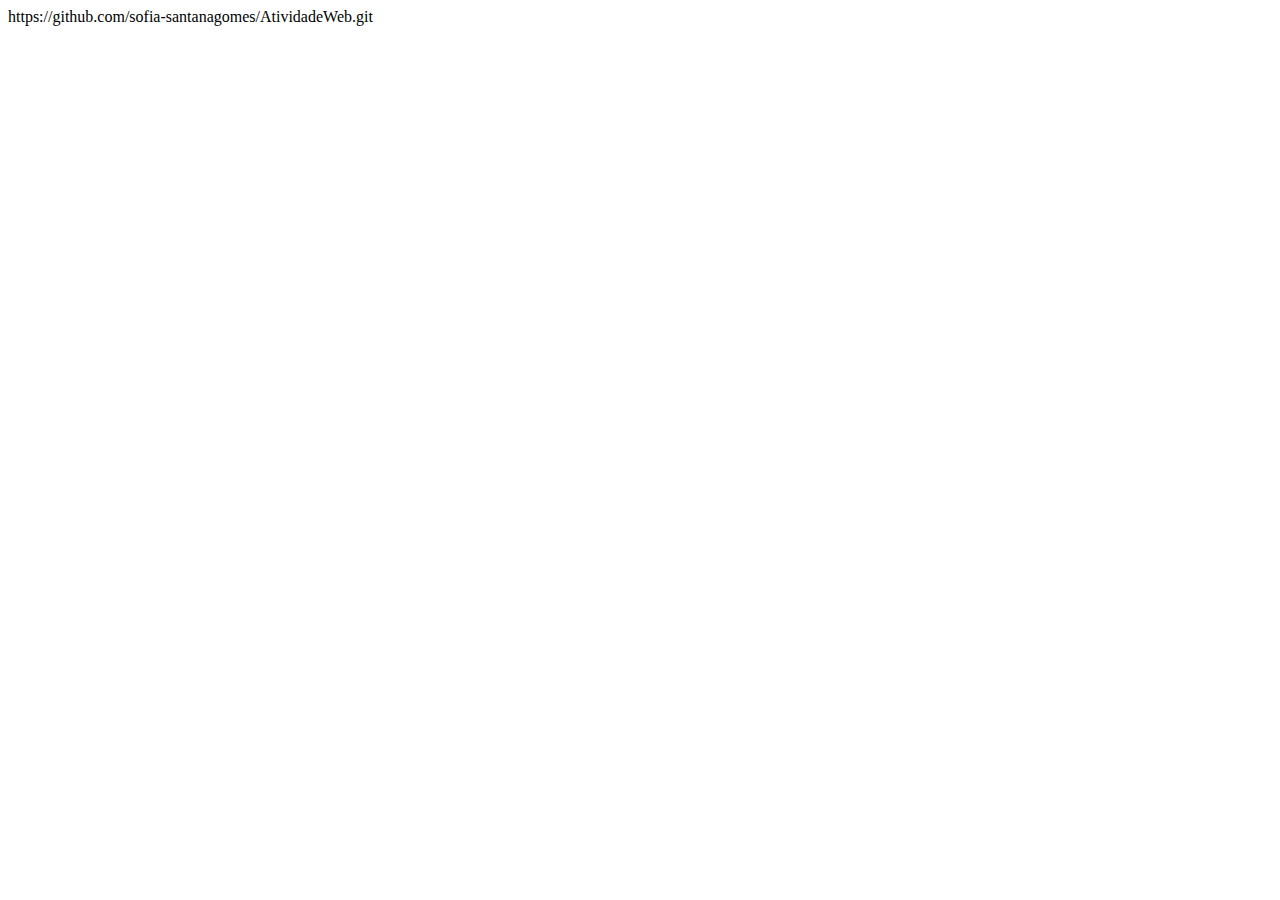
==== index.html @ 14e59627 "commit inicial" ====
<!DOCTYPE html>
<html lang="en">
<head>
    <meta charset="UTF-8">
    <meta http-equiv="X-UA-Compatible" content="IE=edge">
    <meta name="viewport" content="width=device-width, initial-scale=1.0">
    <title>Menu Horizontal</title>
</head>
<body>
    
</body>
</html>

https://github.com/sofia-santanagomes/AtividadeWeb.git
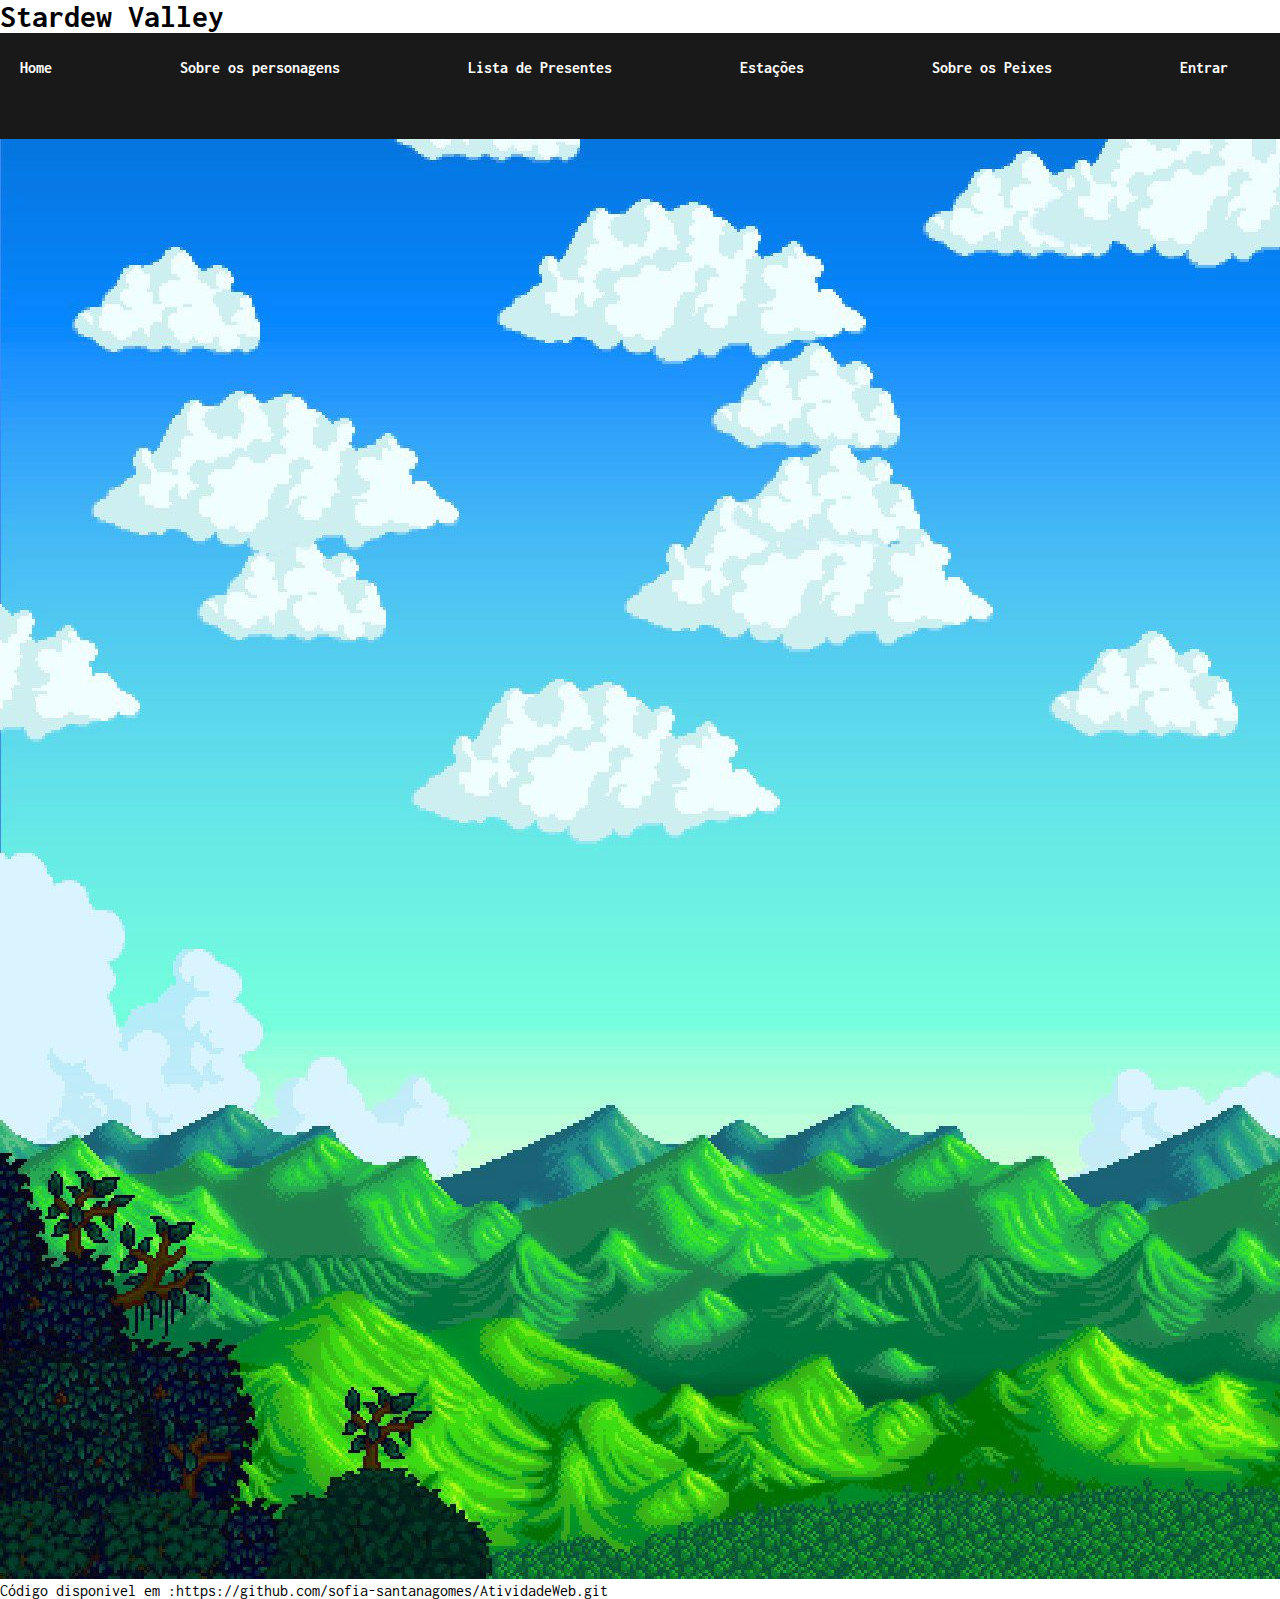
==== commit 2ede0b44: "colocando background img e arrumando o navbar" ====
--- a/index.html
+++ b/index.html
@@ -5,10 +5,30 @@
     <meta http-equiv="X-UA-Compatible" content="IE=edge">
     <meta name="viewport" content="width=device-width, initial-scale=1.0">
     <title>Menu Horizontal</title>
+    <link rel="stylesheet" href="css/estilo.css">
 </head>
 <body>
-    
+    <div class="cabecalho">
+    <h1>Stardew Valley</h1>
+    </div>
+   <nav id="menu-h">
+    <ul>
+        <li><a href="index.html">Home<a></li>
+            <li><a href="personagens.html" class="il">Sobre os personagens<a></li>
+            <li><a href="presentes.html" class="il">Lista de Presentes<a></li>
+            <li><a href="estacoes.html" class="il">Estações<a></li>
+            <li><a href="peixes.html" class="il">Sobre os Peixes<a></li>
+            <li><a href="login.html" class="il">Entrar<a></li>     
+    </ul>
+   </nav>
+   <main class="corpo">
+    <img src="img/background-img.jpg" alt="">
+   </main>
+   <footer class="rodape">
+
+   </footer>
+
 </body>
 </html>
 
-https://github.com/sofia-santanagomes/AtividadeWeb.git+Código disponivel em :https://github.com/sofia-santanagomes/AtividadeWeb.git--- a/css/estilo.css
+++ b/css/estilo.css
@@ -0,0 +1,45 @@
+@import url('https://fonts.googleapis.com/css2?family=Inconsolata&display=swap');
+
+*{
+	margin: 0 auto;
+	padding: 0;
+	box-sizing:	border-box;
+	font-family: 'Inconsolata', monospace;
+}
+
+#menu-h{
+	font-weight: bold;
+	background-color: rgb(26, 25, 25);
+}
+
+#menu-h ul{
+	max-width: 1300px;
+	list-style: none;
+	padding: 0;
+	
+}
+
+#menu-h ul li{
+	display: inline;
+	
+}
+
+#menu-h ul li a{
+	color: rgb(255, 255, 255);
+	padding: 20px ;
+	display: inline-block;
+	text-decoration: none;
+	transition: background.6s;
+	
+}
+
+#menu-h ul li a:hover{
+	background-color: rgb(186, 187, 202);
+	
+}
+
+#menu-h ul li:last-child a{
+	float: right;
+	background-color:rgb(255, 255, 255);
+
+}
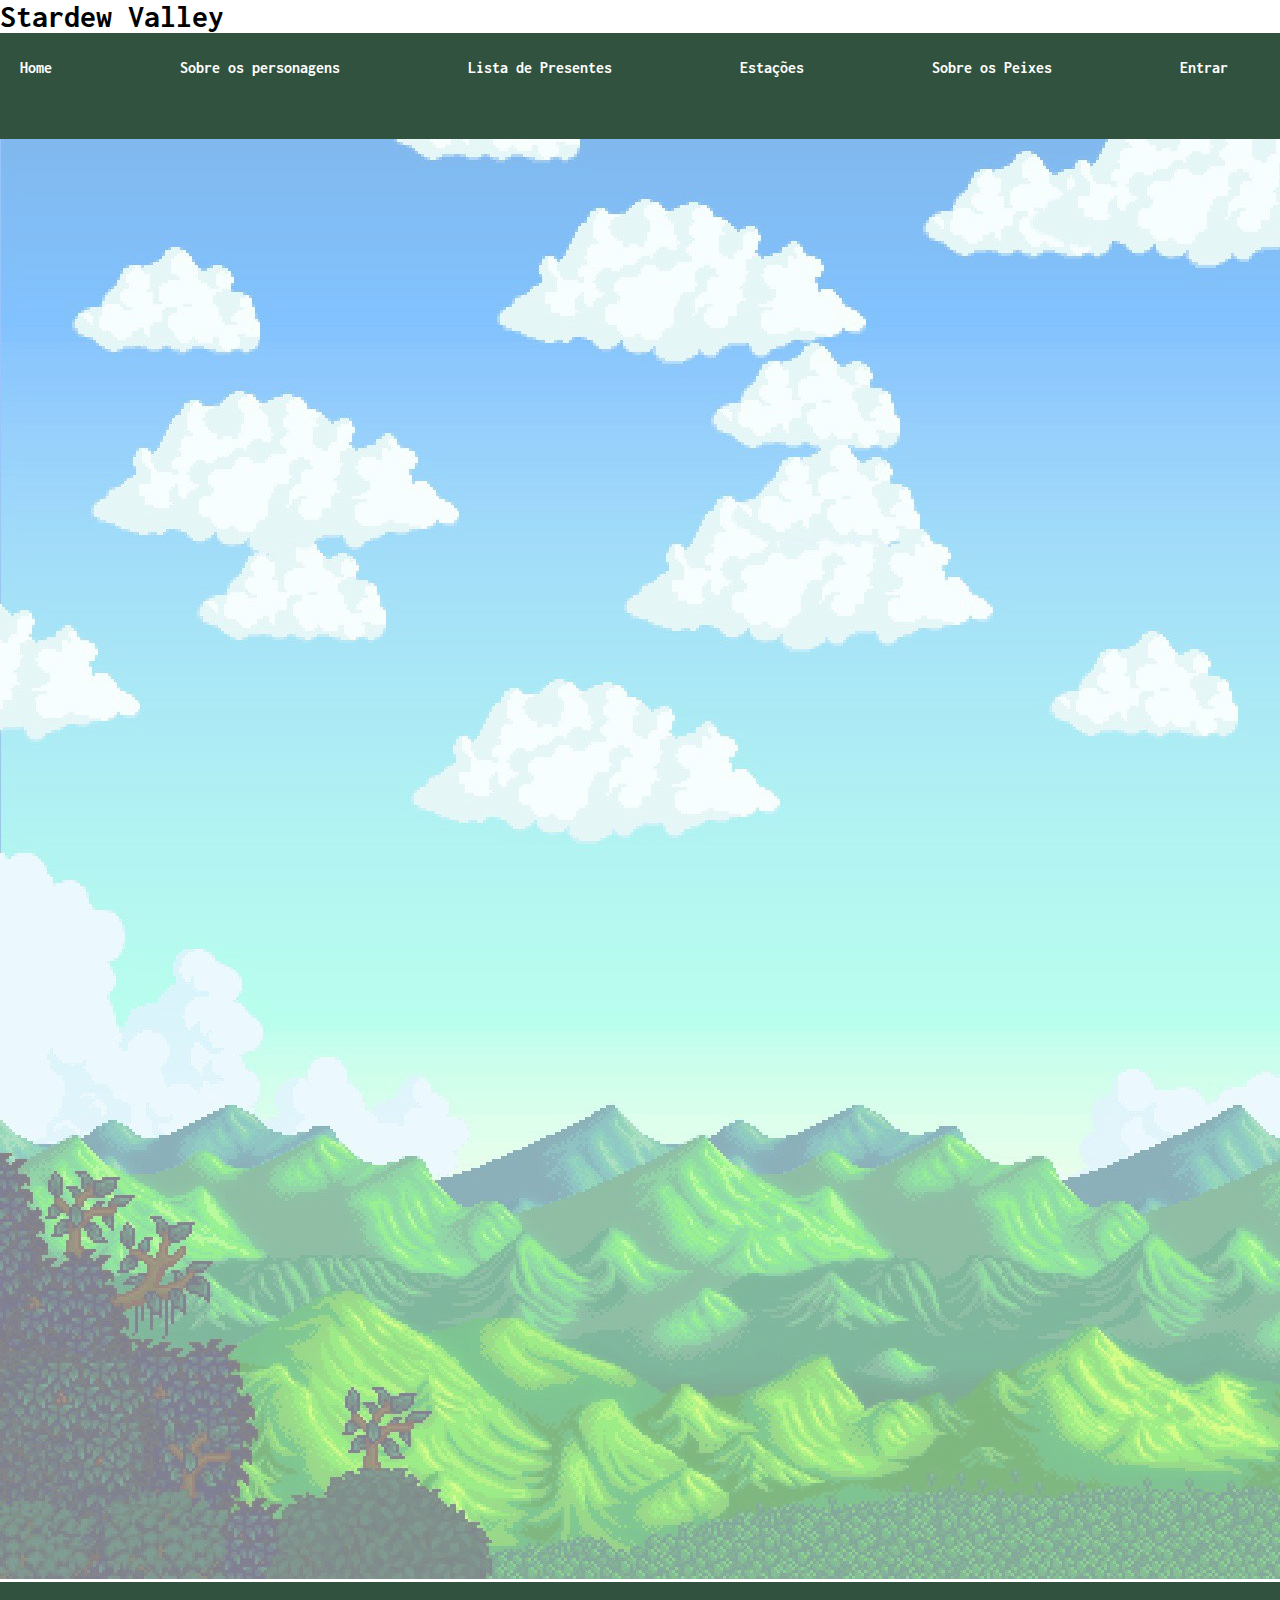
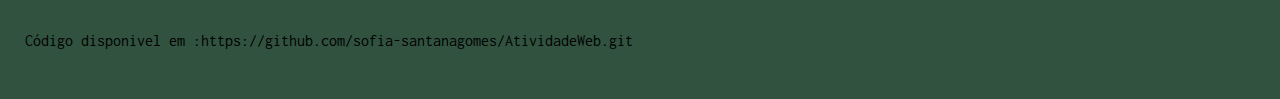
==== commit c4f59f72: "arrumando img de fundo" ====
--- a/index.html
+++ b/index.html
@@ -8,27 +8,28 @@
     <link rel="stylesheet" href="css/estilo.css">
 </head>
 <body>
+    <div class="container">
     <div class="cabecalho">
-    <h1>Stardew Valley</h1>
+        <h1>Stardew Valley</h1>
     </div>
-   <nav id="menu-h">
-    <ul>
-        <li><a href="index.html">Home<a></li>
+    <nav id="menu-h">
+        <ul>
+            <li><a href="index.html">Home<a></li>
             <li><a href="personagens.html" class="il">Sobre os personagens<a></li>
             <li><a href="presentes.html" class="il">Lista de Presentes<a></li>
             <li><a href="estacoes.html" class="il">Estações<a></li>
             <li><a href="peixes.html" class="il">Sobre os Peixes<a></li>
             <li><a href="login.html" class="il">Entrar<a></li>     
-    </ul>
-   </nav>
-   <main class="corpo">
-    <img src="img/background-img.jpg" alt="">
-   </main>
+        </ul>
+    </nav>
+    <main class="corpo">
+        <img src="img/background-img.jpg" id="imagem-de-fundo">
+    </main>
+   </div>
    <footer class="rodape">
 
+    Código disponivel em :https://github.com/sofia-santanagomes/AtividadeWeb.git
    </footer>
 
 </body>
-</html>
-
-Código disponivel em :https://github.com/sofia-santanagomes/AtividadeWeb.git+</html>--- a/css/estilo.css
+++ b/css/estilo.css
@@ -9,7 +9,7 @@
 
 #menu-h{
 	font-weight: bold;
-	background-color: rgb(26, 25, 25);
+	background-color: rgb(49, 82, 63);
 }
 
 #menu-h ul{
@@ -29,17 +29,31 @@
 	padding: 20px ;
 	display: inline-block;
 	text-decoration: none;
-	transition: background.6s;
+	transition: background.30s;
 	
 }
 
 #menu-h ul li a:hover{
-	background-color: rgb(186, 187, 202);
+	background-color: rgb(77, 133, 100);
 	
 }
 
 #menu-h ul li:last-child a{
-	float: right;
-	background-color:rgb(255, 255, 255);
+	align-items: right;
+	background-color:rgb(49, 82, 63);
 
 }
+.rodape {  
+	align-items: center;
+	order: 4;  
+	padding: 50px 25px 50px;
+	width: 100%;  
+	display: flex;  
+	background-color: rgb(49, 82, 63);
+	opacity: 100%;
+}
+
+#imagem-de-fundo{
+	opacity: 50%;
+	width: 1832	px;
+}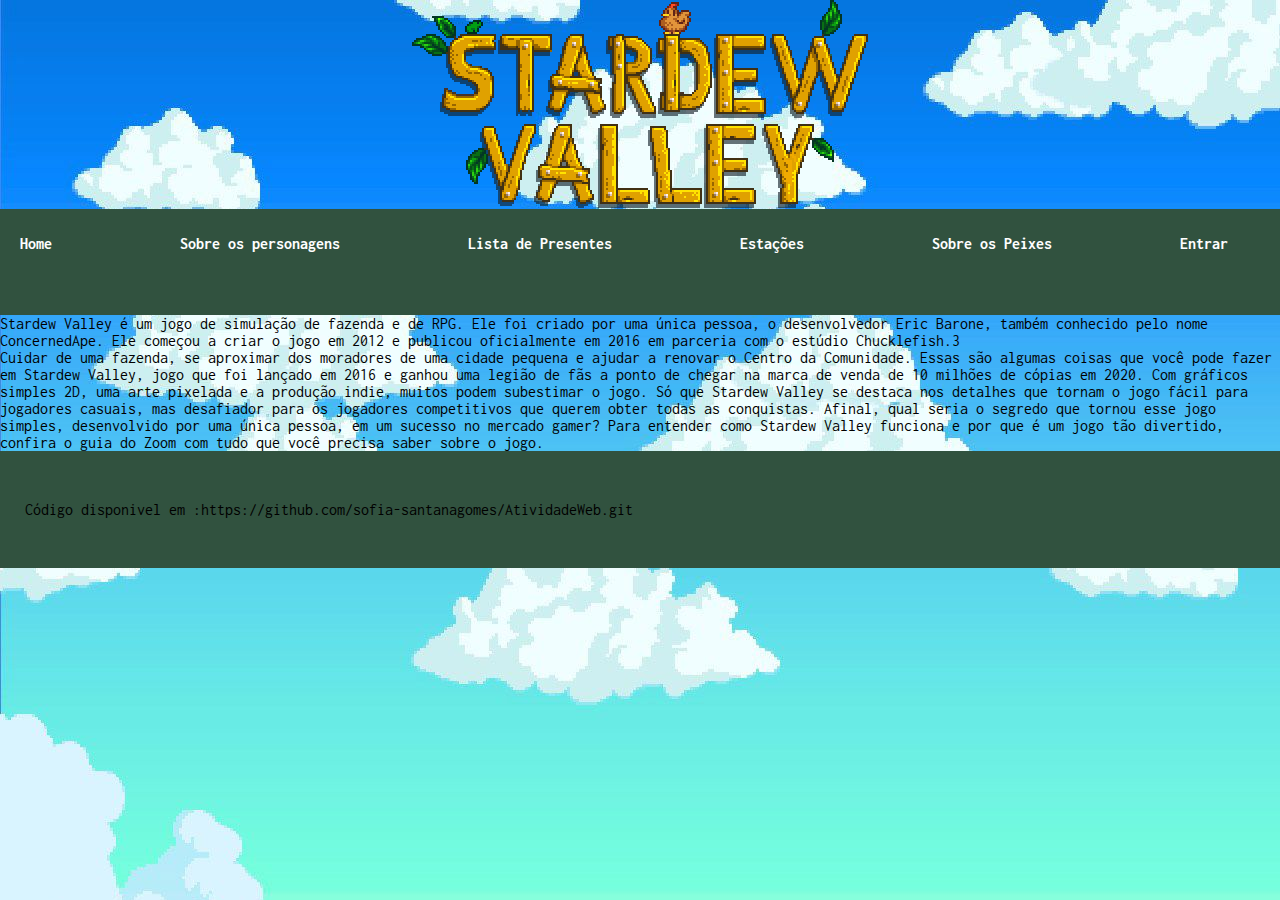
==== commit c25d8548: "arrumando o navbar com a pasta pages" ====
--- a/index.html
+++ b/index.html
@@ -4,32 +4,39 @@
     <meta charset="UTF-8">
     <meta http-equiv="X-UA-Compatible" content="IE=edge">
     <meta name="viewport" content="width=device-width, initial-scale=1.0">
-    <title>Menu Horizontal</title>
+    <title>Stardew Valley </title>
     <link rel="stylesheet" href="css/estilo.css">
-</head>
-<body>
-    <div class="container">
-    <div class="cabecalho">
-        <h1>Stardew Valley</h1>
-    </div>
-    <nav id="menu-h">
-        <ul>
-            <li><a href="index.html">Home<a></li>
-            <li><a href="personagens.html" class="il">Sobre os personagens<a></li>
-            <li><a href="presentes.html" class="il">Lista de Presentes<a></li>
-            <li><a href="estacoes.html" class="il">Estações<a></li>
-            <li><a href="peixes.html" class="il">Sobre os Peixes<a></li>
-            <li><a href="login.html" class="il">Entrar<a></li>     
-        </ul>
-    </nav>
-    <main class="corpo">
-        <img src="img/background-img.jpg" id="imagem-de-fundo">
-    </main>
-   </div>
-   <footer class="rodape">
+    </head>
+    <body>
+        <div class="container">
+        <header class="cabecalho">
+            <img src="img/Main_Logo.png" id="main-logo" alt="Stardew Valley na estilização da fonte do jogo">
+        </header>
+        <nav id="menu-h">
+            <ul>
+                <li><a href="index.html">Home<a></li>
+                <li><a href="pages/personagens.html" class="il">Sobre os personagens<a></li>
+                <li><a href="pages/presentes.html" class="il">Lista de Presentes<a></li>
+                <li><a href="pages/estacoes.html" class="il">Estações<a></li>
+                <li><a href="pages/peixes.html" class="il">Sobre os Peixes<a></li>
+                <li><a href="pages/login.html" class="il">Entrar<a></li>     
+            </ul>
+        </nav>
+        <main class="corpo">
+            <p>Stardew Valley é um jogo de simulação de fazenda e de RPG. Ele foi criado por uma única pessoa, o desenvolvedor Eric Barone, também conhecido pelo nome ConcernedApe. Ele começou a criar o jogo em 2012 e publicou oficialmente em 2016 em parceria com o estúdio Chucklefish.3</p>
+            <p>Cuidar de uma fazenda, se aproximar dos moradores de uma cidade pequena e ajudar a renovar o Centro da Comunidade. Essas são algumas coisas que você pode fazer em Stardew Valley, jogo que foi lançado em 2016 e ganhou uma legião de fãs a ponto de chegar na marca de venda de 10 milhões de cópias em 2020.
 
-    Código disponivel em :https://github.com/sofia-santanagomes/AtividadeWeb.git
-   </footer>
+                Com gráficos simples 2D, uma arte pixelada e a produção indie, muitos podem subestimar o jogo. Só que Stardew Valley se destaca nos detalhes que tornam o jogo fácil para jogadores casuais, mas desafiador para os jogadores competitivos que querem obter todas as conquistas.
+                
+                Afinal, qual seria o segredo que tornou esse jogo simples, desenvolvido por uma única pessoa, em um sucesso no mercado gamer? Para entender como Stardew Valley funciona e por que é um jogo tão divertido, confira o guia do Zoom com tudo que você precisa saber sobre o jogo.</p>
+            
+            
+        </main>
+   
+        <footer class="rodape">
 
-</body>
+            Código disponivel em :https://github.com/sofia-santanagomes/AtividadeWeb.git
+        </footer>
+        </div>
+    </body>
 </html>--- a/css/estilo.css
+++ b/css/estilo.css
@@ -5,6 +5,16 @@
 	padding: 0;
 	box-sizing:	border-box;
 	font-family: 'Inconsolata', monospace;
+}
+body{
+	background-image: url("../img/background-img.jpg");
+	background-attachment: fixed;
+}
+
+#main-logo{
+	display: block;
+    margin-left: auto;
+    margin-right: auto;
 }
 
 #menu-h{
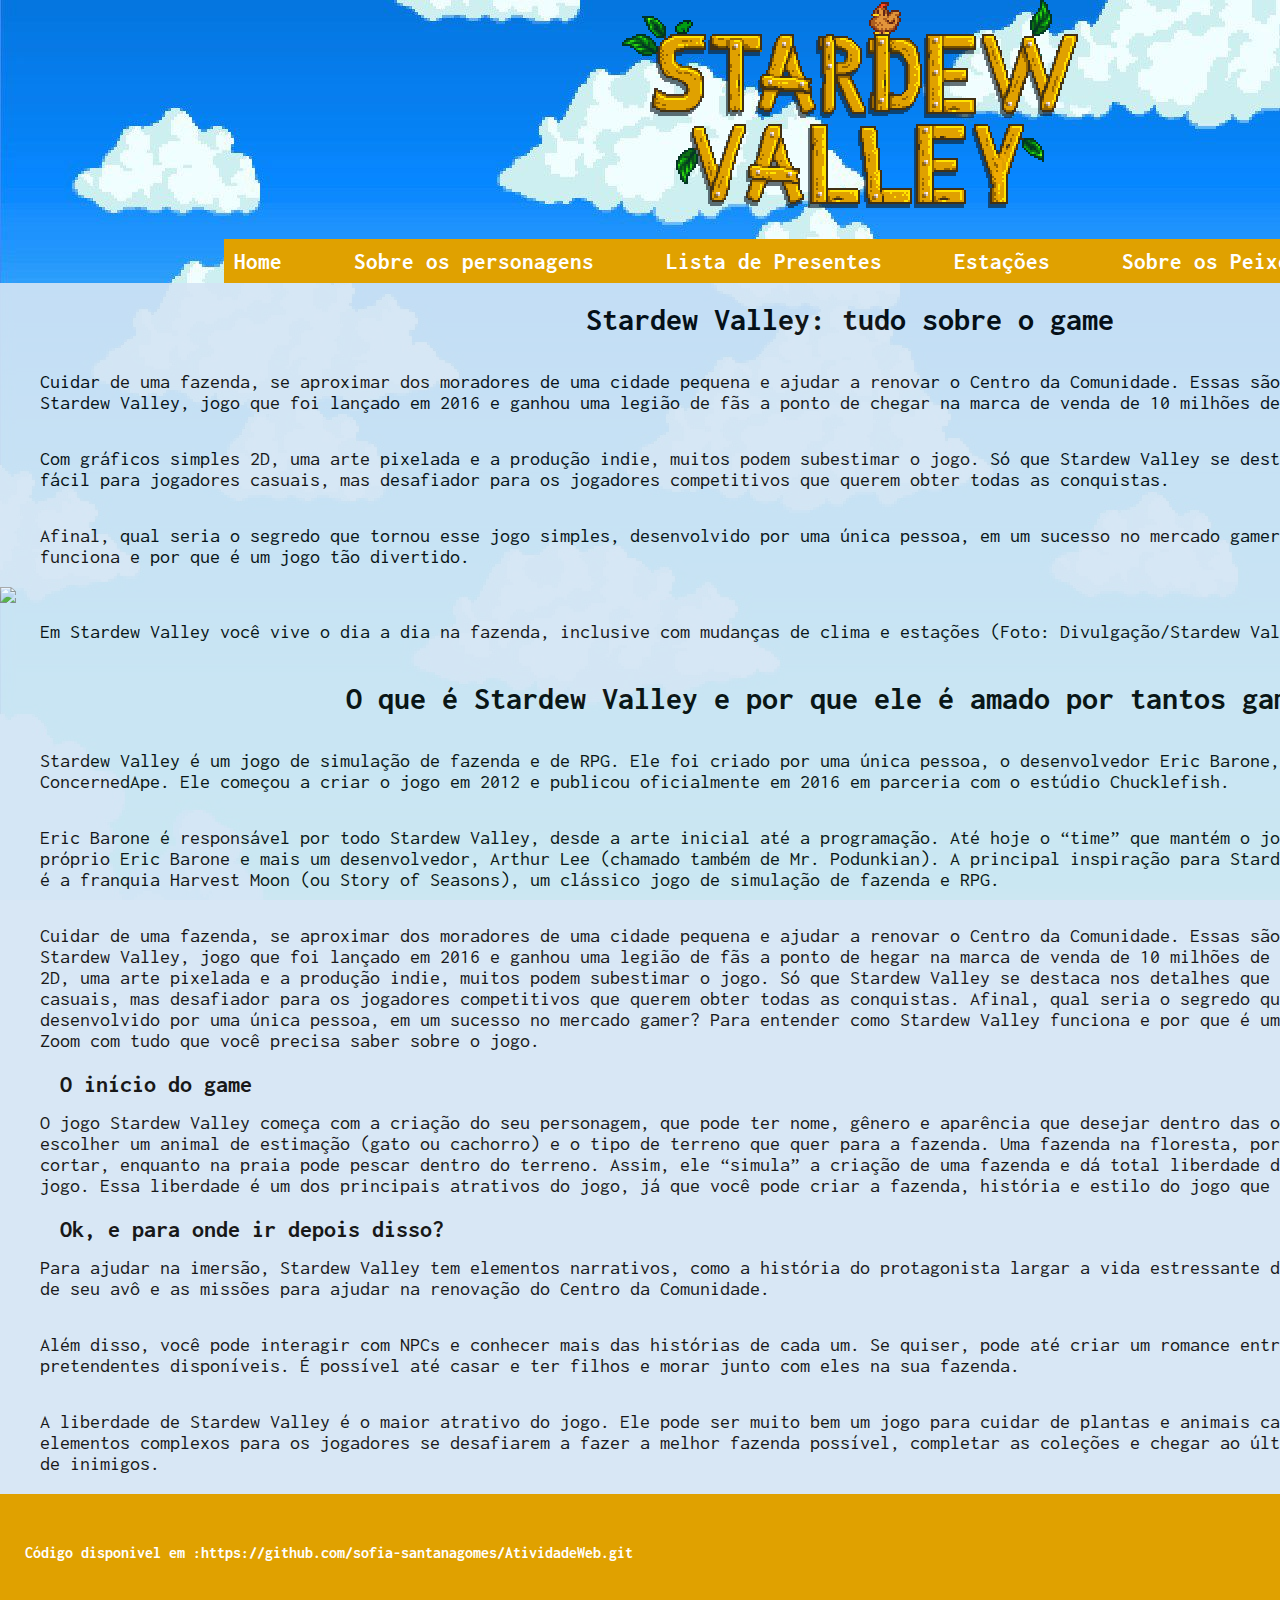
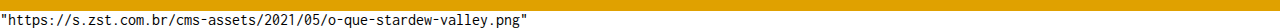
==== commit 9be6de70: "colocando texto na pagina e se batendo na img" ====
--- a/index.html
+++ b/index.html
@@ -11,32 +11,111 @@
         <div class="container">
         <header class="cabecalho">
             <img src="img/Main_Logo.png" id="main-logo" alt="Stardew Valley na estilização da fonte do jogo">
+            <nav id="menu-h">
+                <ul>
+                    <li><a href="index.html">Home<a></li>
+                    <li><a href="pages/personagens.html" >Sobre os personagens<a></li>
+                    <li><a href="pages/presentes.html" >Lista de Presentes<a></li>
+                    <li><a href="pages/estacoes.html" >Estações<a></li>
+                    <li><a href="pages/peixes.html" >Sobre os Peixes<a></li>
+                    <li><a href="pages/login.html" class="il">Entrar<a></li>     
+                </ul>
+            </nav>
+        
         </header>
-        <nav id="menu-h">
-            <ul>
-                <li><a href="index.html">Home<a></li>
-                <li><a href="pages/personagens.html" class="il">Sobre os personagens<a></li>
-                <li><a href="pages/presentes.html" class="il">Lista de Presentes<a></li>
-                <li><a href="pages/estacoes.html" class="il">Estações<a></li>
-                <li><a href="pages/peixes.html" class="il">Sobre os Peixes<a></li>
-                <li><a href="pages/login.html" class="il">Entrar<a></li>     
-            </ul>
-        </nav>
+        
+        
         <main class="corpo">
-            <p>Stardew Valley é um jogo de simulação de fazenda e de RPG. Ele foi criado por uma única pessoa, o desenvolvedor Eric Barone, também conhecido pelo nome ConcernedApe. Ele começou a criar o jogo em 2012 e publicou oficialmente em 2016 em parceria com o estúdio Chucklefish.3</p>
-            <p>Cuidar de uma fazenda, se aproximar dos moradores de uma cidade pequena e ajudar a renovar o Centro da Comunidade. Essas são algumas coisas que você pode fazer em Stardew Valley, jogo que foi lançado em 2016 e ganhou uma legião de fãs a ponto de chegar na marca de venda de 10 milhões de cópias em 2020.
+            <h1>Stardew Valley: tudo sobre o game</h1>
+            <p>Cuidar de uma fazenda, se aproximar dos moradores de uma cidade pequena e ajudar a 
+                renovar o Centro da Comunidade. Essas são algumas coisas que você pode fazer em 
+                Stardew Valley, jogo que foi lançado em 2016 e ganhou uma legião de fãs a ponto de 
+                chegar na marca de venda de 10 milhões de cópias em 2020.
+            </p>
+            <p>Com gráficos simples 2D, uma arte pixelada e a produção indie, muitos podem 
+                subestimar o jogo. Só que Stardew Valley se destaca nos detalhes que tornam o jogo 
+                fácil para jogadores casuais, mas desafiador para os jogadores competitivos que 
+                querem obter todas as conquistas.
+            </p>
+            <p>Afinal, qual seria o segredo que tornou esse jogo simples, desenvolvido por uma 
+                única pessoa, em um sucesso no mercado gamer? Para entender como Stardew Valley 
+                funciona e por que é um jogo tão divertido.
+            </p>
+            
+            <img src="https://criticalhits.com.br/wp-content/uploads/2021/05/Stardew-Valley-Screenshot_feature.jpg" id="imag" width="500">
+            
 
-                Com gráficos simples 2D, uma arte pixelada e a produção indie, muitos podem subestimar o jogo. Só que Stardew Valley se destaca nos detalhes que tornam o jogo fácil para jogadores casuais, mas desafiador para os jogadores competitivos que querem obter todas as conquistas.
+            <p>Em Stardew Valley você vive o dia a dia na fazenda, inclusive com mudanças de clima 
+                e estações (Foto: Divulgação/Stardew Valley)</p>
+
+            <h1>O que é Stardew Valley e por que ele é amado por tantos gamers?</h1>
+            <p>Stardew Valley é um jogo de simulação de fazenda e de RPG. Ele foi criado por uma 
+            única pessoa, o desenvolvedor Eric Barone, também conhecido pelo nome ConcernedApe. 
+            Ele começou a criar o jogo em 2012 e publicou oficialmente em 2016 em parceria com o 
+            estúdio Chucklefish.
+            </p>
+            <p>Eric Barone é responsável por todo Stardew Valley, desde a arte inicial até a 
+                programação. Até hoje o “time” que mantém o jogo e cria as atualizações consiste 
+                do próprio Eric Barone e mais um desenvolvedor, Arthur Lee (chamado também de 
+                Mr. Podunkian). A principal inspiração para Stardew Valley, segundo o próprio 
+                criador, é a franquia Harvest Moon (ou Story of Seasons), um clássico jogo de 
+                simulação de fazenda e RPG.
+            </p>
+            <p>Cuidar de uma fazenda, se aproximar dos moradores de uma cidade pequena e ajudar a 
+                renovar o Centro da Comunidade. Essas são algumas coisas que você pode fazer em 
+                Stardew Valley, jogo que foi lançado em 2016 e ganhou uma legião de fãs a ponto de 
+                hegar na marca de venda de 10 milhões de cópias em 2020.
+
+                Com gráficos simples 2D, uma arte pixelada e a produção indie, muitos podem 
+                subestimar o jogo. Só que Stardew Valley se destaca nos detalhes que tornam o jogo 
+                fácil para jogadores casuais, mas desafiador para os jogadores competitivos que 
+                querem obter todas as conquistas.
                 
-                Afinal, qual seria o segredo que tornou esse jogo simples, desenvolvido por uma única pessoa, em um sucesso no mercado gamer? Para entender como Stardew Valley funciona e por que é um jogo tão divertido, confira o guia do Zoom com tudo que você precisa saber sobre o jogo.</p>
-            
-            
+                Afinal, qual seria o segredo que tornou esse jogo simples, desenvolvido por uma 
+                única pessoa, em um sucesso no mercado gamer? Para entender como Stardew Valley 
+                funciona e por que é um jogo tão divertido, confira o guia do Zoom com tudo que você 
+                precisa saber sobre o jogo.</p>
+                
+            <h2>O início do game</h2>
+            <p>O jogo Stardew Valley começa com a criação do seu personagem, que pode ter nome, gênero 
+                e aparência que desejar dentro das opções de customização. Você pode escolher um animal 
+                de estimação (gato ou cachorro) e o tipo de terreno que quer para a fazenda. Uma fazenda 
+                na floresta, por exemplo, tem mais madeira para cortar, enquanto na praia pode pescar 
+                dentro do terreno.
+
+                Assim, ele “simula” a criação de uma fazenda e dá total liberdade de escolhas para criar 
+                o seu estilo de jogo. Essa liberdade é um dos principais atrativos do jogo, já que você 
+                pode criar a fazenda, história e estilo do jogo que quiser.</p>
+
+            <h2>Ok, e para onde ir depois disso?</h2>
+            <p>Para ajudar na imersão, Stardew Valley tem elementos narrativos, como a história do protagonista 
+                largar a vida estressante da cidade para se mudar para a fazenda de seu avô e as missões para 
+                ajudar na renovação do Centro da Comunidade.
+            </p>
+
+            <p>Além disso, você pode interagir com NPCs e conhecer mais das histórias de cada um. Se quiser, 
+                pode até criar um romance entre seu personagem e um dos 12 pretendentes disponíveis. 
+                É possível até casar e ter filhos e morar junto com eles na sua fazenda.</p>
+
+            <p>A liberdade de Stardew Valley é o maior atrativo do jogo. Ele pode ser muito bem um jogo para 
+                cuidar de plantas e animais casualmente, sem pressão. Mas também tem elementos complexos para 
+                os jogadores se desafiarem a fazer a melhor fazenda possível, completar as coleções e chegar 
+                ao último nível da caverna perigosa e cheia de inimigos.</p>
         </main>
-   
-        <footer class="rodape">
+        <div vw class="enabled">
+            <div vw-access-button class="active"></div>
+            <div vw-plugin-wrapper>
+              <div class="vw-plugin-top-wrapper"></div>
+            </div>
+          </div>
+          <script src="https://vlibras.gov.br/app/vlibras-plugin.js"></script>
+          <script>
+            new window.VLibras.Widget('https://vlibras.gov.br/app');
+          </script>
+            <footer class="rodape">
 
-            Código disponivel em :https://github.com/sofia-santanagomes/AtividadeWeb.git
-        </footer>
+                Código disponivel em :https://github.com/sofia-santanagomes/AtividadeWeb.git
+            </footer>
         </div>
     </body>
-</html>+</html>"https://s.zst.com.br/cms-assets/2021/05/o-que-stardew-valley.png"--- a/css/estilo.css
+++ b/css/estilo.css
@@ -9,20 +9,60 @@
 body{
 	background-image: url("../img/background-img.jpg");
 	background-attachment: fixed;
+	
+	
+}
+
+h1{
+	padding: 20px;
+	text-align: center;
+}
+
+h2{
+	padding-left: 60px;
+}
+
+p{
+	font-size: 20px;
+	padding-left: 40px;
+	padding-right: 40px;
+	padding-top: 15px;
+	padding-bottom: 20px;
+}
+
+
+.container{
+	width: 1700px;;
+	margin-right: auto;  
+	margin-left: auto;
+	/*<img src="https://s.aficionados.com.br/imagens/stardew9-0.jpg">*/
+	display: flex;  
+	flex-wrap: wrap;
+	/*quebra linha*/
+
+}
+
+.corpo-imag{
+	size: 60px;
+	align-items: center;
 }
 
 #main-logo{
+	padding-bottom: 30px;
 	display: block;
     margin-left: auto;
     margin-right: auto;
+	transition: background.30s;
 }
 
 #menu-h{
 	font-weight: bold;
-	background-color: rgb(49, 82, 63);
+	background-color: #E0A100;
+	
 }
 
 #menu-h ul{
+	font-size:23px;
 	max-width: 1300px;
 	list-style: none;
 	padding: 0;
@@ -36,31 +76,42 @@
 
 #menu-h ul li a{
 	color: rgb(255, 255, 255);
-	padding: 20px ;
+	padding: 10px ;
 	display: inline-block;
 	text-decoration: none;
 	transition: background.30s;
-	
+	border-radius: 50;
 }
 
 #menu-h ul li a:hover{
-	background-color: rgb(77, 133, 100);
-	
+	background-color: #eeb82f;
 }
 
 #menu-h ul li:last-child a{
 	align-items: right;
-	background-color:rgb(49, 82, 63);
+	background-color:#E0A100;
 
 }
+
+.li{
+	align-items: right;
+}
+
+.corpo{
+	background:#d4e5f5;
+	opacity:0.9;
+	font-size: 50;
+}
+
 .rodape {  
+	color: rgb(255, 255, 255);
+	font-weight: bold;
 	align-items: center;
 	order: 4;  
 	padding: 50px 25px 50px;
 	width: 100%;  
 	display: flex;  
-	background-color: rgb(49, 82, 63);
-	opacity: 100%;
+	background-color: #E0A100;
 }
 
 #imagem-de-fundo{
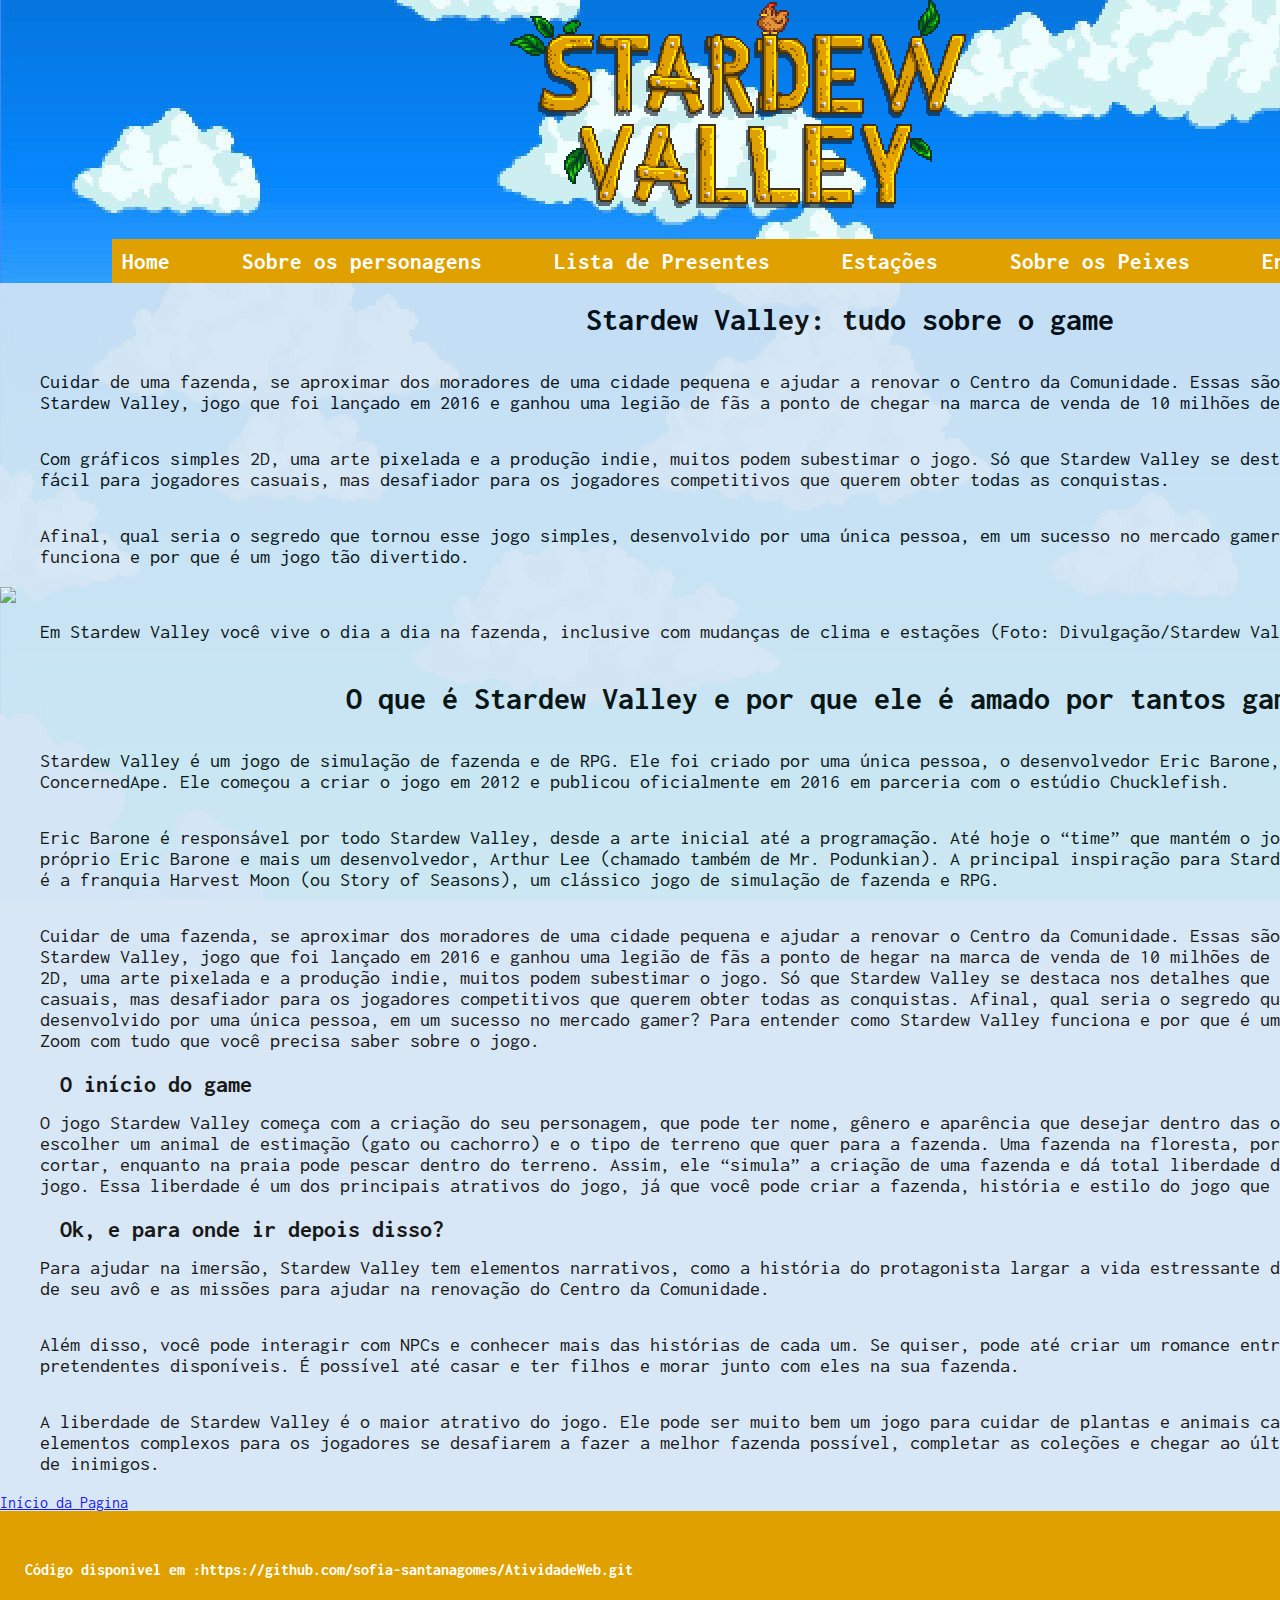
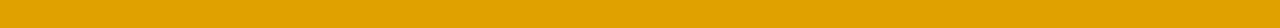
==== commit 51859320: "arrumando as pastas" ====
--- a/index.html
+++ b/index.html
@@ -75,7 +75,7 @@
                 única pessoa, em um sucesso no mercado gamer? Para entender como Stardew Valley 
                 funciona e por que é um jogo tão divertido, confira o guia do Zoom com tudo que você 
                 precisa saber sobre o jogo.</p>
-                
+
             <h2>O início do game</h2>
             <p>O jogo Stardew Valley começa com a criação do seu personagem, que pode ter nome, gênero 
                 e aparência que desejar dentro das opções de customização. Você pode escolher um animal 
@@ -101,6 +101,13 @@
                 cuidar de plantas e animais casualmente, sem pressão. Mas também tem elementos complexos para 
                 os jogadores se desafiarem a fazer a melhor fazenda possível, completar as coleções e chegar 
                 ao último nível da caverna perigosa e cheia de inimigos.</p>
+
+
+
+
+
+
+        <a href="index.html">Início da Pagina</a>
         </main>
         <div vw class="enabled">
             <div vw-access-button class="active"></div>
@@ -118,4 +125,4 @@
             </footer>
         </div>
     </body>
-</html>"https://s.zst.com.br/cms-assets/2021/05/o-que-stardew-valley.png"+</html>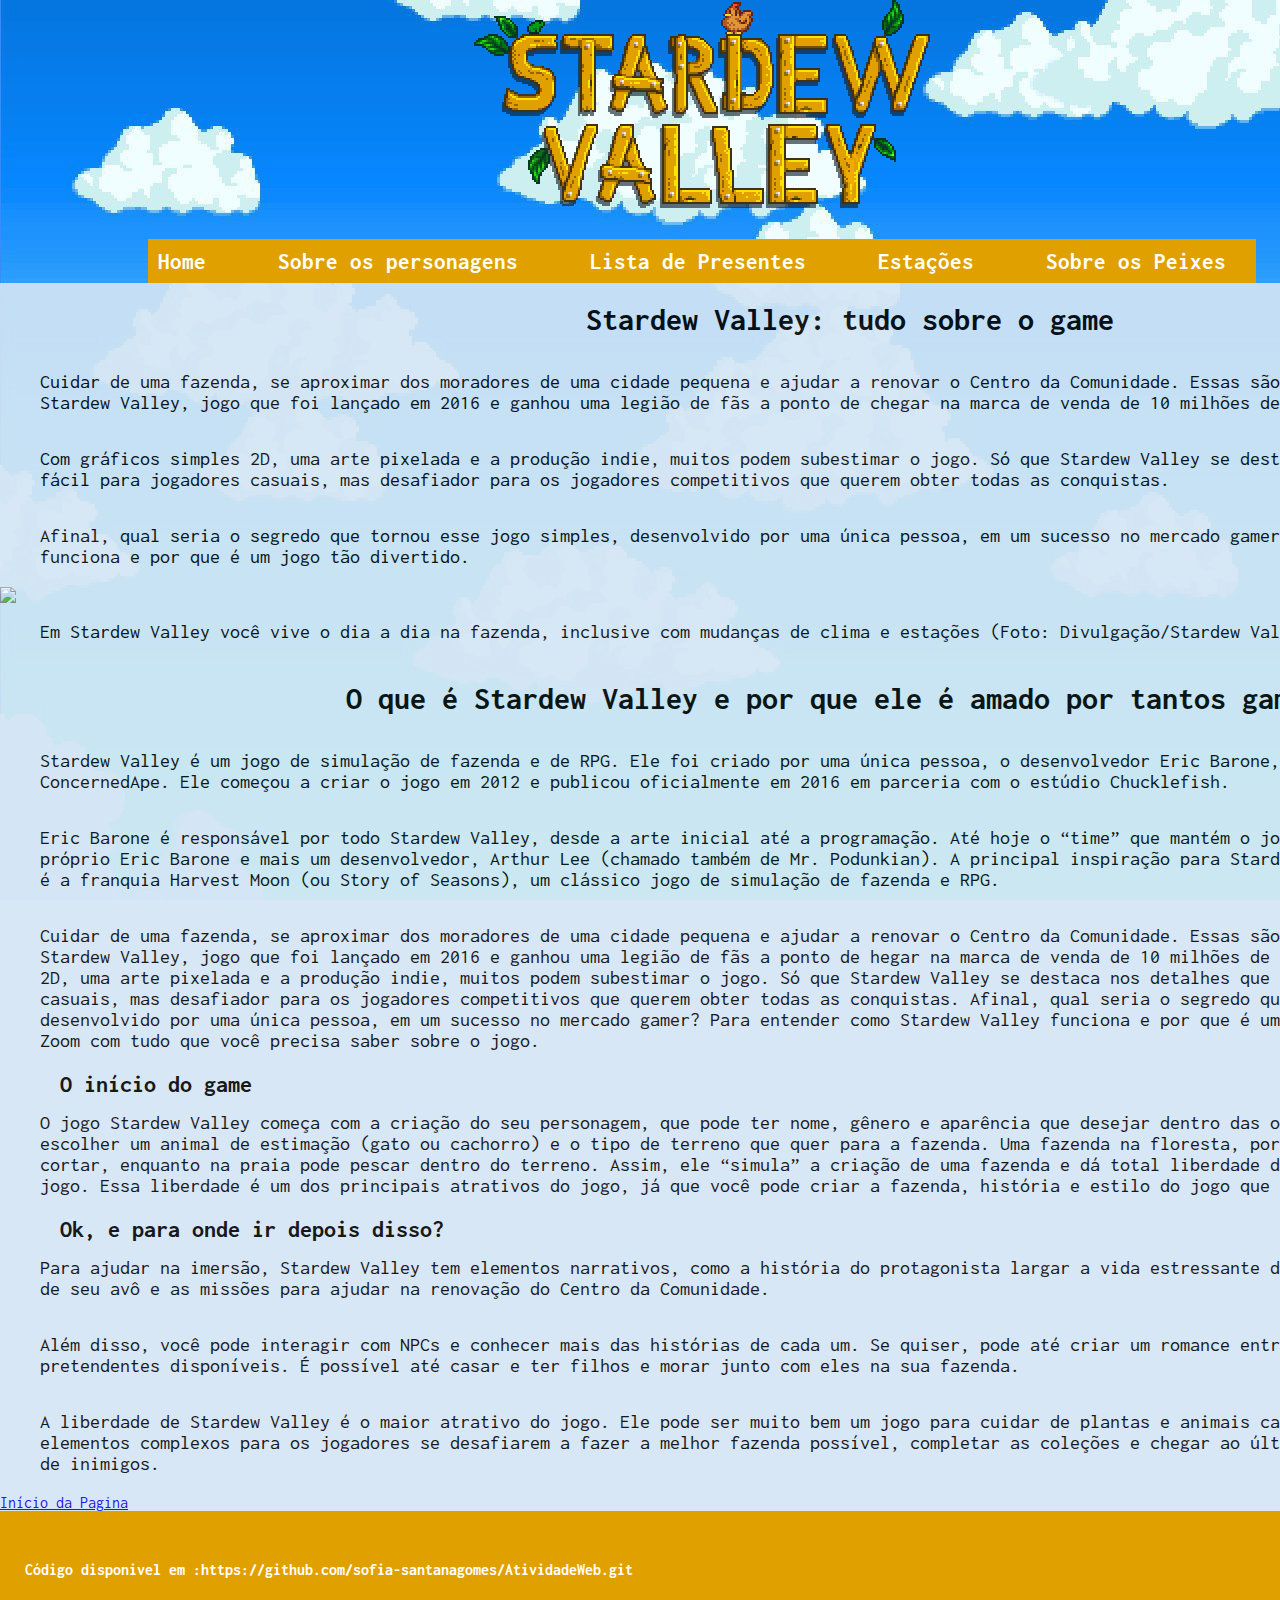
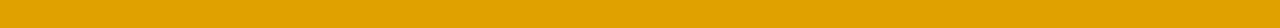
==== commit 69193a9f: "arrumando a pagina de personagens" ====
--- a/index.html
+++ b/index.html
@@ -14,11 +14,10 @@
             <nav id="menu-h">
                 <ul>
                     <li><a href="index.html">Home<a></li>
-                    <li><a href="pages/personagens.html" >Sobre os personagens<a></li>
-                    <li><a href="pages/presentes.html" >Lista de Presentes<a></li>
-                    <li><a href="pages/estacoes.html" >Estações<a></li>
-                    <li><a href="pages/peixes.html" >Sobre os Peixes<a></li>
-                    <li><a href="pages/login.html" class="il">Entrar<a></li>     
+                    <li><a href="personagens.html" >Sobre os personagens<a></li>
+                    <li><a href="presentes.html" >Lista de Presentes<a></li>
+                    <li><a href="estacoes.html" >Estações<a></li>
+                    <li><a href="peixes.html" >Sobre os Peixes<a></li>     
                 </ul>
             </nav>
         
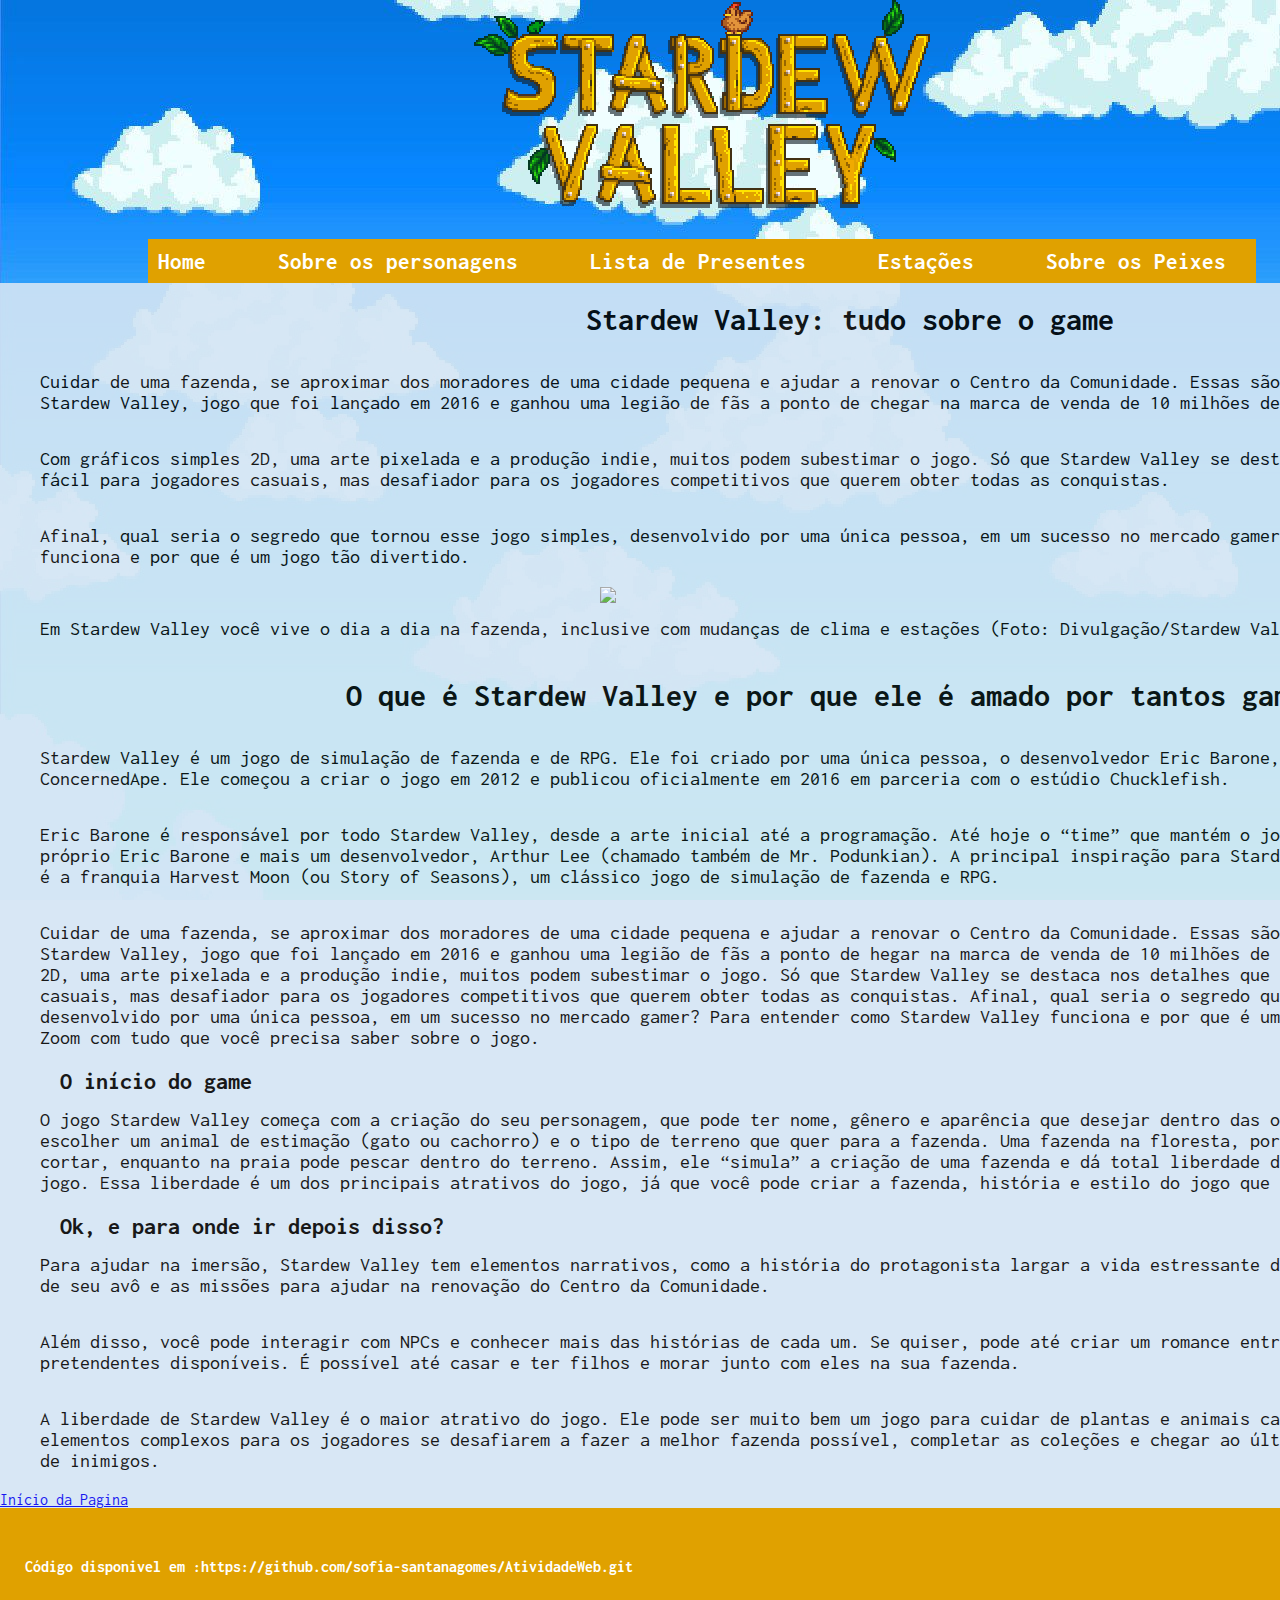
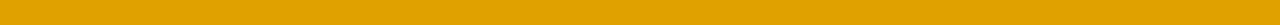
==== commit 1d29c44e: "arrumando img" ====
--- a/index.html
+++ b/index.html
@@ -41,7 +41,7 @@
                 funciona e por que é um jogo tão divertido.
             </p>
             
-            <img src="https://criticalhits.com.br/wp-content/uploads/2021/05/Stardew-Valley-Screenshot_feature.jpg" id="imag" width="500">
+            <img src="https://criticalhits.com.br/wp-content/uploads/2021/05/Stardew-Valley-Screenshot_feature.jpg" id="imag" width="500" align=”middle”>
             
 
             <p>Em Stardew Valley você vive o dia a dia na fazenda, inclusive com mudanças de clima 
--- a/css/estilo.css
+++ b/css/estilo.css
@@ -6,6 +6,11 @@
 	box-sizing:	border-box;
 	font-family: 'Inconsolata', monospace;
 }
+
+html {
+	overflow-y: scroll;
+}
+  
 body{
 	background-image: url("../img/background-img.jpg");
 	background-attachment: fixed;
@@ -30,6 +35,9 @@
 	padding-bottom: 20px;
 }
 
+li{
+	padding-left: 20;
+}
 
 .container{
 	width: 1700px;;
@@ -42,8 +50,11 @@
 
 }
 
-.corpo-imag{
-	size: 60px;
+#imag{
+	display: flex;
+	display: -webkit-flex;
+	justify-content: center;
+	size: 500px;
 	align-items: center;
 }
 
